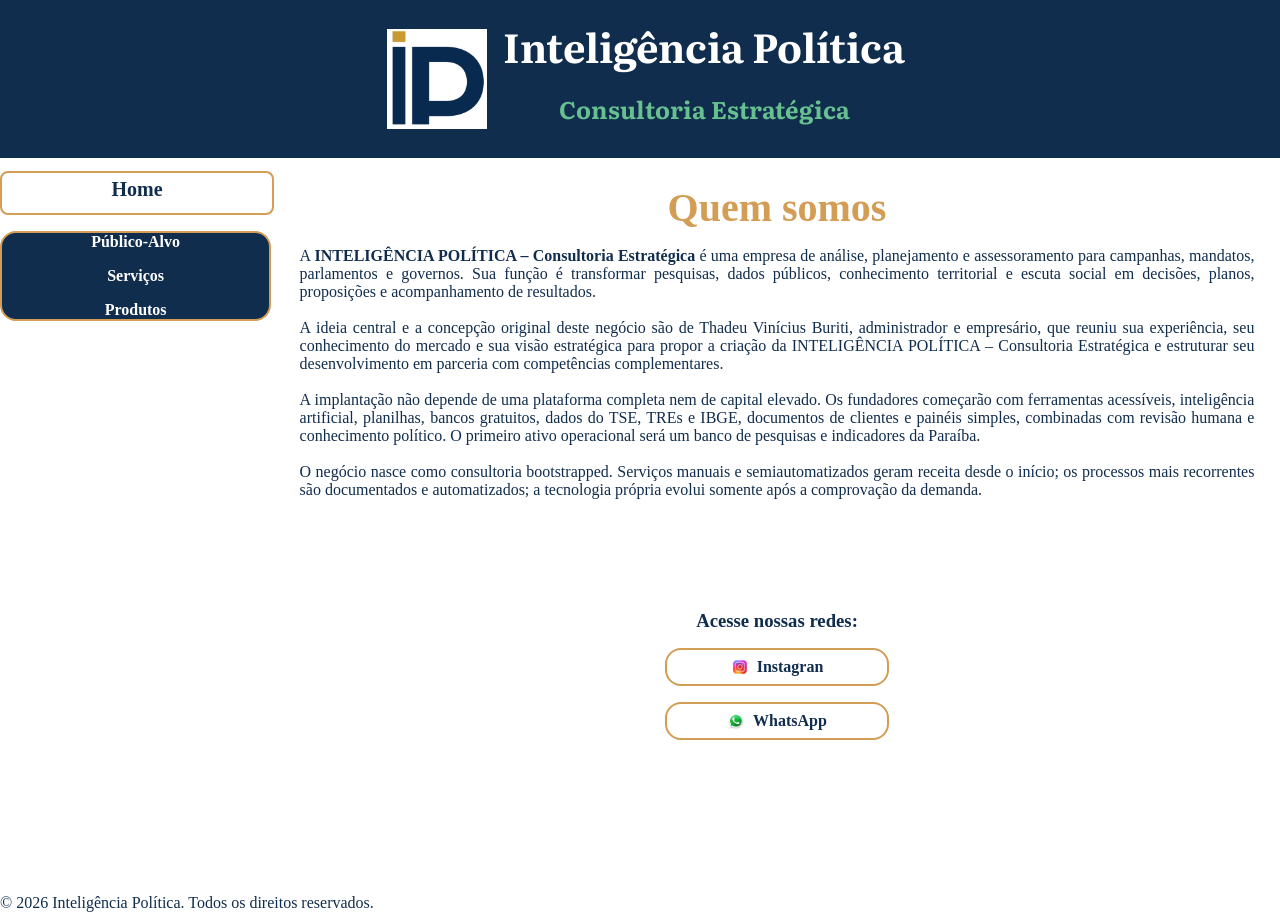
==== index.html @ 2caef67f "first commit" ====
<!DOCTYPE html>
<html lang="pt-br">
<head>
    <meta charset="UTF-8">
    <meta name="viewport" content="width=device-width, initial-scale=1.0">
    <meta name="description" content="Um site sobre jogos de video game">
    <link rel="stylesheet" href="/styles/style.css">
    <title>Inteligência Política</title>
</head>
<body>
    <header class="cabecalho">
        <section class="cabecalho_section">
            <h1 class="titulo">Inteligência Política</h1>
            <p class="subtexto">Consultoria Estratégica</p>
        </section>
        <img src="/imagens/logo.png" alt="Logo da Inteligência Política" class="logo">
    </header>
    <main class="principal">
        <section class="principal_section">
            <h2 class="destaquepagina">Quem somos</h2>
            <p class="texto">A <strong>INTELIGÊNCIA POLÍTICA – Consultoria Estratégica</strong> é uma empresa de análise, planejamento e assessoramento para campanhas, mandatos, parlamentos e governos. Sua função é transformar pesquisas, dados públicos, conhecimento territorial e escuta social em decisões, planos, proposições e acompanhamento de resultados.<br><br>
            A ideia central e a concepção original deste negócio são de Thadeu Vinícius Buriti, administrador e empresário, que reuniu sua experiência, seu conhecimento do mercado e sua visão estratégica para propor a criação da INTELIGÊNCIA POLÍTICA – Consultoria Estratégica e estruturar seu desenvolvimento em parceria com competências complementares.<br><br>
            A implantação não depende de uma plataforma completa nem de capital elevado. Os fundadores começarão com ferramentas acessíveis, inteligência artificial, planilhas, bancos gratuitos, dados do TSE, TREs e IBGE, documentos de clientes e painéis simples, combinadas com revisão humana e
            conhecimento político. O primeiro ativo operacional será um banco de pesquisas e indicadores da Paraíba.<br><br>               
            O negócio nasce como consultoria bootstrapped. Serviços manuais e semiautomatizados geram receita desde o início; os processos mais recorrentes são documentados e automatizados; a tecnologia própria evolui somente após a comprovação da demanda.</p>
                <div class="redes_sociais">
                <h3> Acesse nossas redes:</h3>
                <a class="botao" href="">Instagran
                    <img src="/imagens/instagram.png" alt="Logo do Instagram" class="logo_rede">
                </a>
                <a class="botao" href="">WhatsApp
                    <img src="/imagens/whatsapp.png" alt="Logo do WhatsApp" class="logo_rede">
                </a>
                </div>
        </section>
        <nav class="home">
            <a class="botao_home" href="./index.html">Home</a>
        <div class="menu">
            <a class="botao_menu" href="./publicoalvo.html">Público-Alvo</a>
            <a class="botao_menu" href="./serviços.html">Serviços</a>
            <a class="botao_menu" href="./niveisprodutos.html">Produtos</a>
        </div>
        </nav>
    </main>
    <footer class="pe">
        <p>&copy; 2026 Inteligência Política. Todos os direitos reservados.</p>
    </footer>
</body>
</html>
---- styles/style.css ----
@import url('https://fonts.googleapis.com/css2?family=Literata:ital,opsz,wght@0,7..72,200..900;1,7..72,200..900&family=Roboto:ital,wght@0,100..900;1,100..900&display=swap');


* {
    margin: 0;
    padding: 0;
}

body {
    color: #112D4E;
    display: flex;
    flex-direction: column;
    box-sizing: border-box;
    width: 100%;;
    /* height: 100vh; */
}

.titulo {
    font-family: "Literata", sans-serif;
    font-size: 250%;
    font-weight: bold;
    margin-bottom: 0.5rem;
    text-align: center;
}

.subtexto {
    font-family: "Literata", sans-serif;
    font-size: 150%;
    font-weight: bold;
    margin-bottom: 1rem;
    color: #67C090;
    text-align: center;
}

.cabecalho {
    display: flex;
    flex-direction: row-reverse;
    background-color: #112D4E;
    color: #FFFFFF;
    justify-content: center;
    align-items: center;
    gap: 1rem;
    padding: 1rem;
}

.cabecalho_section {
    display: flex;
    flex-direction: column;
    align-items: center;
    gap: 0.5rem;
}

.logo {
    width: 8%;
    margin-top: 1%;
    margin-left: 1%;
    margin-bottom: 1%;    
}

.principal {
    display: flex;
    flex-direction: row-reverse;
    /* margin-right: 10%;
    margin-left: 1%;
    margin-top: 2%;*/
    margin-bottom: 10%;
    justify-content: center;
    align-items: start;
    text-align: justify;
}

.principal_section {
    display: flex;
    flex-direction: column;
    /* margin-left: 5%;
    margin-bottom: 5%;
   /margin-right: 5%;
    margin-top: 5%; */
    gap: 1rem;
    padding: 2%;
}

.menu {
    background-color: #112D4E;
    border: 2px solid #D39D55;
    color: #FFFFFF;
    display: flex;
    flex-direction: column;
    align-items: center;
    margin-left: 0%;
    margin-right: 1%;
    margin-bottom: 5%;
    gap: 1rem;
    border-radius: 16px;
}

.menu_nome {
    background-color: #D39D55;
    width: 150px;
    text-align: center;
    font-weight: 600;
    border-radius: 10px 10px 0px 0px;
}

.destaquetexto {
    color: #D39D55;
}

.redes_sociais {
    display: flex;
    flex-direction: column;
    justify-content: center;
    margin: 10% 0% 0% 0%;
    gap: 1rem;
    align-items: center;
}

.botao {
    /* background-color: #D39D55; */
    display: flex;
    flex-direction: row-reverse;
    justify-content: center;
    border: 2px solid #D39D55;
    width: 220px;
    text-align: center;
    color: #112D4E;
    border-radius: 16px;
    font-size: 100%;
    padding: 8px 0px;
    text-decoration: none;
    font-weight: 600;
    gap: 0.5rem;
}
.botao:hover {
    background-color: #D39D55;
    color: #FFFFFF;
}

.logo_rede {
    width: 18px;
    margin: 0px 0px 0px 0px;
}

.botao_menu {
    background-color: #112D4E;
    width: 150px;
    text-align: center;
    color: #FFFFFF;
    font-size: 100%;
    text-decoration: none;
    border-radius: 20px;
    font-weight: 600;
}

.botao_menu:hover {
    background-color: #D39D55;
    color: #FFFFFF;
}

.home {
    display: flex;
    flex-direction: column;
    gap: 1rem;
    padding: 1% 0% 0% 0%;
}

.botao_home {
    border: 2px solid #D39D55;
    width: 250px;
    height: 30px;
    text-align: center;
    color: #112D4E;
    border-radius: 8px;
    font-size: 20px;
    padding: 5px 10px;
    text-decoration: none;
    font-weight: 600;
}

.botao_home:hover {
    background-color: #D39D55;
    color: #FFFFFF;
}

.destaquepagina {
    color: #D39D55;
    font-size: 40px;
    text-align: center;
}

.destaquetexto {
    color: #112D4E;
    font-size: 30px;
    text-align: justify;
}

.texto{
    text-align: justify;
}

.tabela {
    border-color: #D39D55;
    border-collapse: collapse;
    border: 0%;
    padding: 0rem;
}

.tabela_cabecalho {
    background-color: #112D4E;
    color: #FFFFFF;
    font-size: 30px;
    text-align: center;
    padding: 1rem;
}

.tabela_linha {
    background-color: #ffffff;
    color: #112D4E;
    font-size: 20px;
    text-align: justify;
    padding: 1rem;
}

.pe {
    gap: 10rem;
}

@media (max-width: 1200px) {
    .principal {
    display: flex;
    flex-direction: column-reverse;
    align-items: center;
    border: 0%;
    margin: 0% 0% 0% 0%;
    padding: 0%;
    }
    .principal_section {
        padding: 1%;
    }
    .home {
    margin: 0px 50px 0px 50px;
    }
    .titulo {
    font-size: 150%;
    text-align: justify;
    }
    .subtexto {
    font-size: 100%;
    text-align: justify;
    }
    .logo {
    width: 40%;
    padding: 1%;    
    }
    .destaquepagina {
        font-size: 30px;
    }
    .destaquetexto {
        font-size: 20px;
        text-align: center;
    }
    .destaquetexto_menor {
        font-size: 15px;
        text-align: center;
    }
    .texto {
        font-size: 13px;
        text-align: justify;
    }
    .menu {
        width: 62%;
        height: 50px;
        display: flex;
        flex-direction: row;
        border-radius: 15px;
        margin: 0px 100px 10px 100px;
    }
    .menu_nome {
        width: 25%;
        height: 100%;
        font-size: 80%;
        border-radius: 10px 0px 0px 10px;
    }
    .botao_menu {
        width: 105px;
        font-size: 100%;
        text-align: center;
        align-items: center;
        justify-content: center;
        border-radius: 10px;
        font-weight: 400;
        justify-content: space-between;
    }
    .botao_home {
        margin: 0% 0% 0% 23%;
        width: 50%;
        font-size: 25px;
    }
    .tabela_cabecalho {
        font-size: 20px;
    }
    .tabela_linha {
        font-size: 14px;
        text-align: center;
    }
}
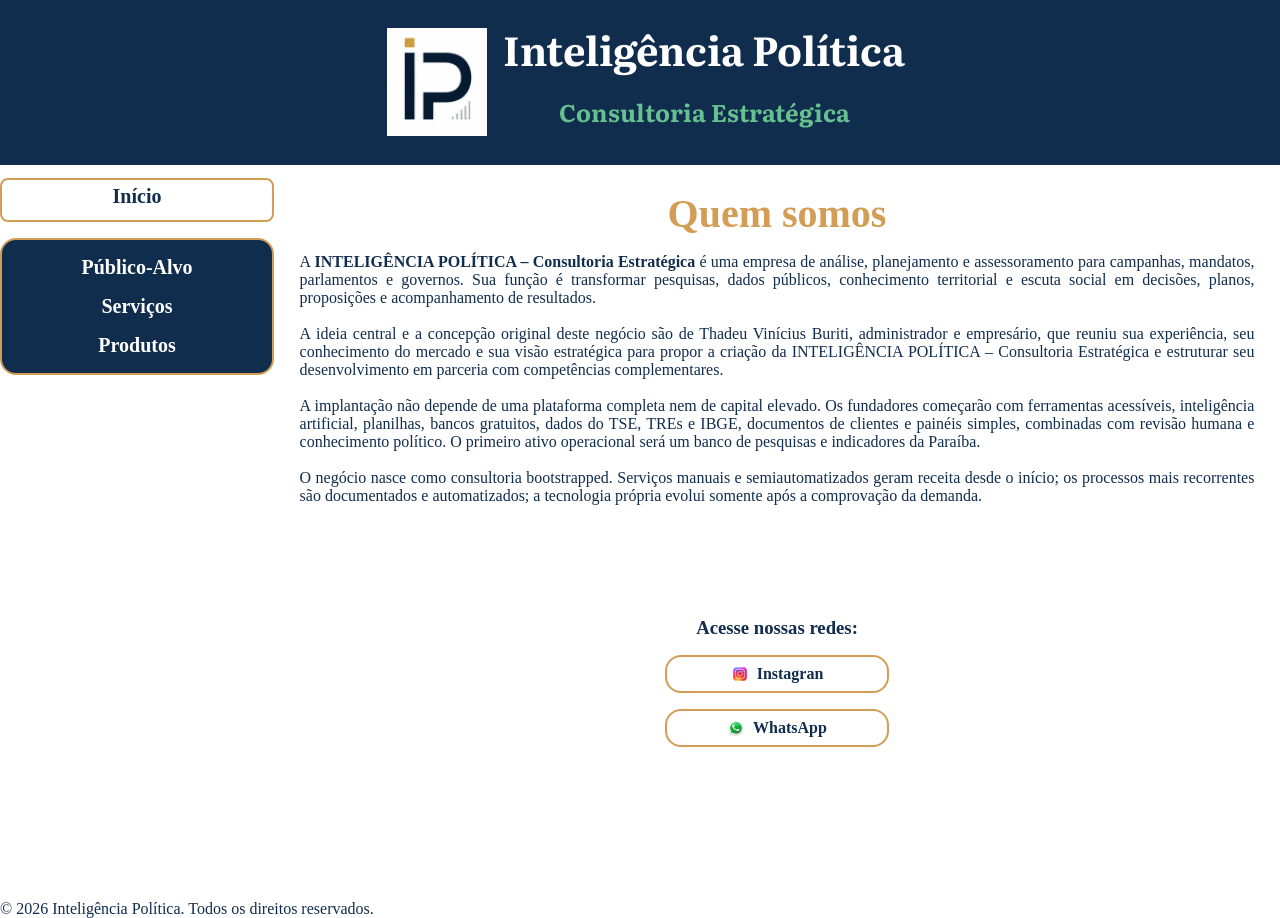
==== commit 3c55294c: "atualização de logo e correção de detalhes" ====
--- a/index.html
+++ b/index.html
@@ -34,7 +34,7 @@
                 </div>
         </section>
         <nav class="home">
-            <a class="botao_home" href="./index.html">Home</a>
+            <a class="botao_home" href="./index.html">Início</a>
         <div class="menu">
             <a class="botao_menu" href="./publicoalvo.html">Público-Alvo</a>
             <a class="botao_menu" href="./serviços.html">Serviços</a>
--- a/styles/style.css
+++ b/styles/style.css
@@ -86,12 +86,13 @@
     color: #FFFFFF;
     display: flex;
     flex-direction: column;
-    align-items: center;
     margin-left: 0%;
-    margin-right: 1%;
-    margin-bottom: 5%;
+    margin-right: 0%;
+    margin-bottom: 0%;
     gap: 1rem;
     border-radius: 16px;
+    align-items: center;
+    padding: 1rem;
 }
 
 .menu_nome {
@@ -146,7 +147,7 @@
     width: 150px;
     text-align: center;
     color: #FFFFFF;
-    font-size: 100%;
+    font-size: 20px;
     text-decoration: none;
     border-radius: 20px;
     font-weight: 600;
@@ -217,7 +218,7 @@
     background-color: #ffffff;
     color: #112D4E;
     font-size: 20px;
-    text-align: justify;
+    text-align: center;
     padding: 1rem;
 }
 
@@ -249,11 +250,12 @@
     text-align: justify;
     }
     .logo {
-    width: 40%;
+    width: 94px;
     padding: 1%;    
     }
     .destaquepagina {
         font-size: 30px;
+        padding: 3% 0% 0% 0%;
     }
     .destaquetexto {
         font-size: 20px;
@@ -273,26 +275,20 @@
         display: flex;
         flex-direction: row;
         border-radius: 15px;
-        margin: 0px 100px 10px 100px;
-    }
-    .menu_nome {
-        width: 25%;
-        height: 100%;
-        font-size: 80%;
-        border-radius: 10px 0px 0px 10px;
+        margin: 5px 100px 5px 100px;
+        padding: 0%;
     }
     .botao_menu {
-        width: 105px;
-        font-size: 100%;
-        text-align: center;
-        align-items: center;
-        justify-content: center;
+        width: 100px;
+        font-size: 15px;
         border-radius: 10px;
         font-weight: 400;
-        justify-content: space-between;
+        padding: 0%;
+        text-align: center;
+        align-self: center;
     }
     .botao_home {
-        margin: 0% 0% 0% 23%;
+        margin: 3% 0% 0% 23%;
         width: 50%;
         font-size: 25px;
     }
@@ -301,6 +297,6 @@
     }
     .tabela_linha {
         font-size: 14px;
-        text-align: center;
+        text-align: justify;
     }
 }
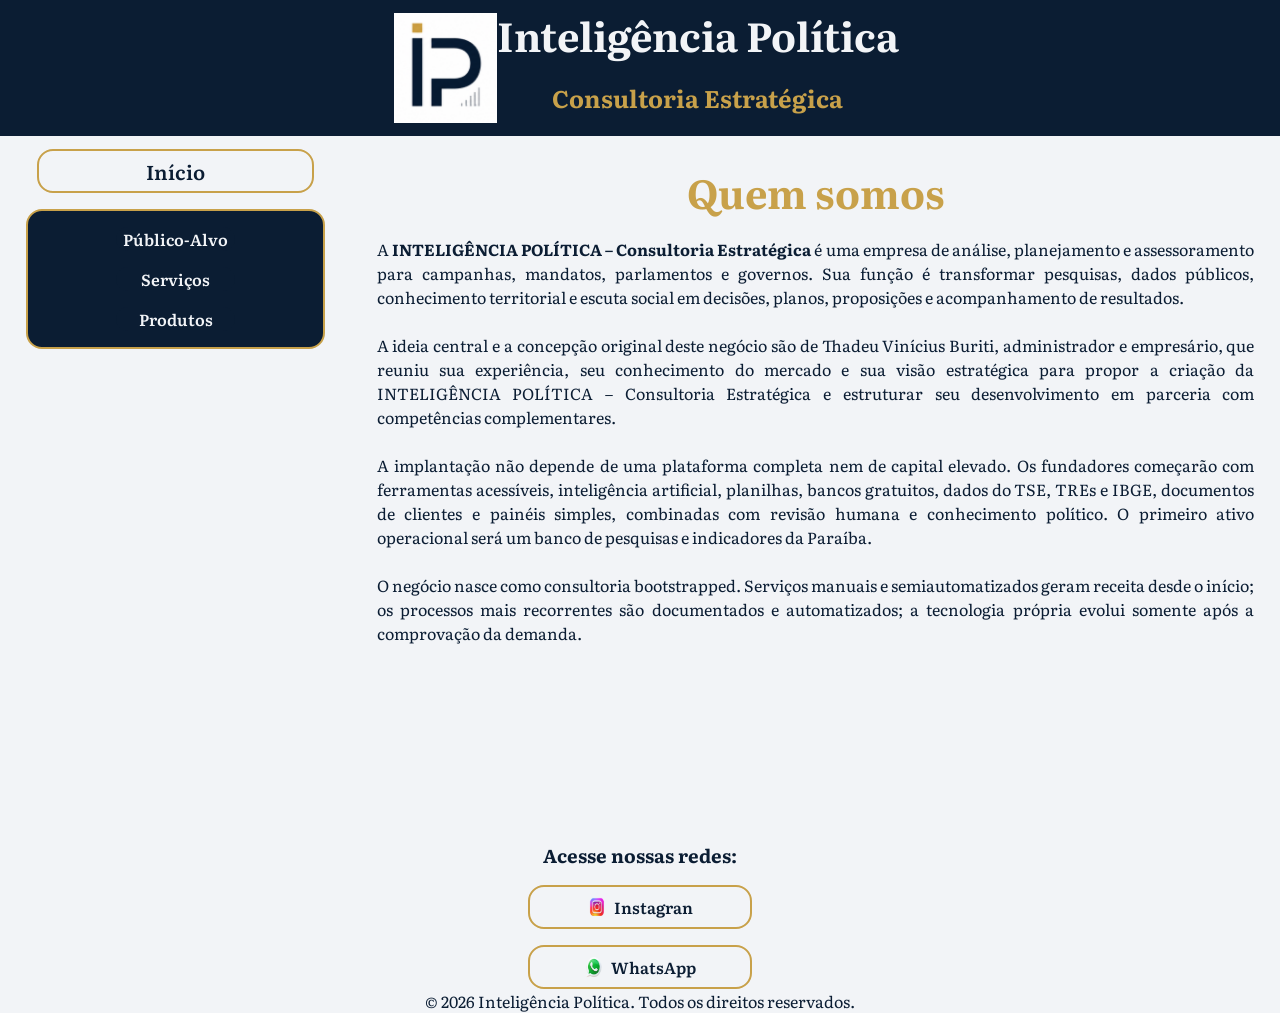
==== commit fd155718: "[ajustes] migração das redes para o footer" ====
--- a/index.html
+++ b/index.html
@@ -23,15 +23,6 @@
             A implantação não depende de uma plataforma completa nem de capital elevado. Os fundadores começarão com ferramentas acessíveis, inteligência artificial, planilhas, bancos gratuitos, dados do TSE, TREs e IBGE, documentos de clientes e painéis simples, combinadas com revisão humana e
             conhecimento político. O primeiro ativo operacional será um banco de pesquisas e indicadores da Paraíba.<br><br>               
             O negócio nasce como consultoria bootstrapped. Serviços manuais e semiautomatizados geram receita desde o início; os processos mais recorrentes são documentados e automatizados; a tecnologia própria evolui somente após a comprovação da demanda.</p>
-                <div class="redes_sociais">
-                <h3> Acesse nossas redes:</h3>
-                <a class="botao" href="">Instagran
-                    <img src="/imagens/instagram.png" alt="Logo do Instagram" class="logo_rede">
-                </a>
-                <a class="botao" href="">WhatsApp
-                    <img src="/imagens/whatsapp.png" alt="Logo do WhatsApp" class="logo_rede">
-                </a>
-                </div>
         </section>
         <nav class="home">
             <a class="botao_home" href="./index.html">Início</a>
@@ -42,8 +33,17 @@
         </div>
         </nav>
     </main>
-    <footer class="pe">
-        <p>&copy; 2026 Inteligência Política. Todos os direitos reservados.</p>
+    <footer>
+        <div class="redes_sociais">
+                <h3> Acesse nossas redes:</h3>
+                <a class="botao" href="">Instagran
+                    <img src="/imagens/instagram.png" alt="Logo do Instagram" class="logo_rede">
+                </a>
+                <a class="botao" href="">WhatsApp
+                    <img src="/imagens/whatsapp.png" alt="Logo do WhatsApp" class="logo_rede">
+                </a>
+                </div>
+        <p class="pe">&copy; 2026 Inteligência Política. Todos os direitos reservados.</p>
     </footer>
 </body>
 </html>
--- a/styles/style.css
+++ b/styles/style.css
@@ -1,65 +1,32 @@
 @import url('https://fonts.googleapis.com/css2?family=Literata:ital,opsz,wght@0,7..72,200..900;1,7..72,200..900&family=Roboto:ital,wght@0,100..900;1,100..900&display=swap');
 
+:root {
+    --cor-azul: #0B1D33;
+    --cor-dourado: #C8A14A;
+    --cor-branca: #F2F4F7;
+    --cor-verde: #67C090;
+}
 
 * {
-    margin: 0;
-    padding: 0;
+    margin: 0%;
+    padding: 0%;
 }
 
 body {
-    color: #112D4E;
+    background-color: var(--cor-branca);
+    color: var(--cor-azul);
     display: flex;
     flex-direction: column;
     box-sizing: border-box;
-    width: 100%;;
-    /* height: 100vh; */
-}
-
-.titulo {
+    width: 100%;
+    align-items: center;
     font-family: "Literata", sans-serif;
-    font-size: 250%;
-    font-weight: bold;
-    margin-bottom: 0.5rem;
-    text-align: center;
-}
-
-.subtexto {
-    font-family: "Literata", sans-serif;
-    font-size: 150%;
-    font-weight: bold;
-    margin-bottom: 1rem;
-    color: #67C090;
-    text-align: center;
-}
-
-.cabecalho {
+}
+
+.principal {
     display: flex;
     flex-direction: row-reverse;
-    background-color: #112D4E;
-    color: #FFFFFF;
-    justify-content: center;
-    align-items: center;
-    gap: 1rem;
-    padding: 1rem;
-}
-
-.cabecalho_section {
-    display: flex;
-    flex-direction: column;
-    align-items: center;
-    gap: 0.5rem;
-}
-
-.logo {
-    width: 8%;
-    margin-top: 1%;
-    margin-left: 1%;
-    margin-bottom: 1%;    
-}
-
-.principal {
-    display: flex;
-    flex-direction: row-reverse;
+    width: 100%;
     /* margin-right: 10%;
     margin-left: 1%;
     margin-top: 2%;*/
@@ -70,6 +37,7 @@
 }
 
 .principal_section {
+    width: 100%;
     display: flex;
     flex-direction: column;
     /* margin-left: 5%;
@@ -80,31 +48,53 @@
     padding: 2%;
 }
 
-.menu {
-    background-color: #112D4E;
-    border: 2px solid #D39D55;
-    color: #FFFFFF;
-    display: flex;
-    flex-direction: column;
-    margin-left: 0%;
-    margin-right: 0%;
-    margin-bottom: 0%;
-    gap: 1rem;
-    border-radius: 16px;
-    align-items: center;
-    padding: 1rem;
-}
-
-.menu_nome {
-    background-color: #D39D55;
-    width: 150px;
-    text-align: center;
-    font-weight: 600;
-    border-radius: 10px 10px 0px 0px;
+.video {
+    align-self: center;
+}
+
+.titulo {
+    font-family: "Literata", sans-serif;
+    font-size: 250%;
+    font-weight: bold;
+    margin-bottom: 0.5rem;
+    text-align: center;
+}
+
+.subtexto {
+    font-family: "Literata", sans-serif;
+    font-size: 150%;
+    font-weight: bold;
+    margin-bottom: 1rem;
+    color: var(--cor-dourado);
+    text-align: center;
+}
+
+.cabecalho {
+    display: flex;
+    flex-direction: row-reverse;
+    background-color: var(--cor-azul);
+    color: var(--cor-branca);
+    justify-content: center;
+    align-items: center;
+    width: 100%;
+}
+
+.cabecalho_section {
+    display: flex;
+    flex-direction: column;
+    align-items: center;
+    gap: 0.5rem;
+}
+
+.logo {
+    width: 8%;
+    margin-top: 1%;
+    margin-left: 1%;
+    margin-bottom: 1%;    
 }
 
 .destaquetexto {
-    color: #D39D55;
+    color: var(--cor-dourado);
 }
 
 .redes_sociais {
@@ -117,14 +107,13 @@
 }
 
 .botao {
-    /* background-color: #D39D55; */
     display: flex;
     flex-direction: row-reverse;
     justify-content: center;
-    border: 2px solid #D39D55;
+    border: 2px solid var(--cor-dourado);
     width: 220px;
     text-align: center;
-    color: #112D4E;
+    color: var(--cor-azul);
     border-radius: 16px;
     font-size: 100%;
     padding: 8px 0px;
@@ -133,8 +122,8 @@
     gap: 0.5rem;
 }
 .botao:hover {
-    background-color: #D39D55;
-    color: #FFFFFF;
+    background-color: var(--cor-dourado);
+    color: var(--cor-branca);
 }
 
 .logo_rede {
@@ -142,55 +131,72 @@
     margin: 0px 0px 0px 0px;
 }
 
+.home {
+    width: 40%;
+    display: flex;
+    flex-direction: column;
+    gap: 1rem;
+    padding: 1% 0% 0% 0%;
+    align-items: center;
+}
+
 .botao_menu {
-    background-color: #112D4E;
-    width: 150px;
-    text-align: center;
-    color: #FFFFFF;
-    font-size: 20px;
+    background-color: var(--cor-azul);
+    width: 45%;
+    text-align: center;
+    color: var(--cor-branca);
+    font-size: 16px;
     text-decoration: none;
     border-radius: 20px;
     font-weight: 600;
 }
 
 .botao_menu:hover {
-    background-color: #D39D55;
-    color: #FFFFFF;
-}
-
-.home {
-    display: flex;
-    flex-direction: column;
-    gap: 1rem;
-    padding: 1% 0% 0% 0%;
+    background-color: var(--cor-dourado);
+    color: var(--cor-branca);
+}
+
+.menu {
+    width: 75%;
+    background-color: var(--cor-azul);
+    border: 2px solid var(--cor-dourado);
+    color: var(--cor-branca);
+    display: flex;
+    flex-direction: column;
+    margin-left: 0%;
+    margin-right: 0%;
+    margin-bottom: 0%;
+    gap: 16px;
+    border-radius: 16px;
+    align-items: center;
+    padding: 16px;
 }
 
 .botao_home {
-    border: 2px solid #D39D55;
-    width: 250px;
-    height: 30px;
-    text-align: center;
-    color: #112D4E;
-    border-radius: 8px;
+    border: 2px solid var(--cor-dourado);
+    width: 75%;
+    text-align: center;
+    color: var(--cor-azul);
+    border-radius: 16px;
     font-size: 20px;
-    padding: 5px 10px;
+    padding: 5px 5px;
     text-decoration: none;
     font-weight: 600;
 }
 
 .botao_home:hover {
-    background-color: #D39D55;
-    color: #FFFFFF;
+    background-color: var(--cor-dourado);
+    color: var(--cor-branca);
 }
 
 .destaquepagina {
-    color: #D39D55;
+    color: var(--cor-dourado);
     font-size: 40px;
     text-align: center;
 }
 
 .destaquetexto {
-    color: #112D4E;
+    color: var(--cor-azul);
     font-size: 30px;
     text-align: justify;
 }
@@ -200,23 +206,23 @@
 }
 
 .tabela {
-    border-color: #D39D55;
+    border-color: var(--cor-dourado);
     border-collapse: collapse;
     border: 0%;
     padding: 0rem;
 }
 
 .tabela_cabecalho {
-    background-color: #112D4E;
-    color: #FFFFFF;
+    background-color: var(--cor-azul);
+    color: var(--cor-branca);
     font-size: 30px;
     text-align: center;
     padding: 1rem;
 }
 
 .tabela_linha {
-    background-color: #ffffff;
-    color: #112D4E;
+    background-color: var(--cor-branca);
+    color: var(--cor-azul);
     font-size: 20px;
     text-align: center;
     padding: 1rem;
@@ -226,32 +232,41 @@
     gap: 10rem;
 }
 
+
 @media (max-width: 1200px) {
+    * {
+        margin: 0%;
+        padding: 0%;
+    }
     .principal {
-    display: flex;
-    flex-direction: column-reverse;
-    align-items: center;
-    border: 0%;
-    margin: 0% 0% 0% 0%;
-    padding: 0%;
+        display: flex;
+        flex-direction: column-reverse;
+        align-items: center;
+        border: 0%;
+        margin: 0% 0% 0% 0%;
+        padding: 0%;
     }
     .principal_section {
         padding: 1%;
     }
     .home {
-    margin: 0px 50px 0px 50px;
+        width: 80%;
+        display: flex;
+        flex-direction: column;
+        align-items: center;
+        margin: 0px 0% 0px 0%;
     }
     .titulo {
-    font-size: 150%;
-    text-align: justify;
+        font-size: 150%;
+        text-align: justify;
     }
     .subtexto {
-    font-size: 100%;
-    text-align: justify;
+        font-size: 100%;
+        text-align: justify;
     }
     .logo {
-    width: 94px;
-    padding: 1%;    
+        width: 94px;
+        padding: 1%;    
     }
     .destaquepagina {
         font-size: 30px;
@@ -259,38 +274,40 @@
     }
     .destaquetexto {
         font-size: 20px;
-        text-align: center;
+        text-align: justify;
     }
     .destaquetexto_menor {
         font-size: 15px;
-        text-align: center;
+        text-align: justify;
     }
     .texto {
         font-size: 13px;
         text-align: justify;
+        padding: 2%;
     }
     .menu {
-        width: 62%;
-        height: 50px;
+        width: 100%;
+        height: 100%;
         display: flex;
         flex-direction: row;
         border-radius: 15px;
-        margin: 5px 100px 5px 100px;
-        padding: 0%;
+        margin: 0px 0% 0px 0%;
+        padding: 3% 3% 3% 3.5%;
     }
     .botao_menu {
-        width: 100px;
-        font-size: 15px;
+        width: 85%;
+        font-size: 13px;
         border-radius: 10px;
         font-weight: 400;
-        padding: 0%;
         text-align: center;
         align-self: center;
     }
     .botao_home {
-        margin: 3% 0% 0% 23%;
-        width: 50%;
-        font-size: 25px;
+        margin: 3% 0% 0% 0%;
+        width: 45%;
+        font-size: 15px;
+        height: 25%;
+        align-items: center;
     }
     .tabela_cabecalho {
         font-size: 20px;
@@ -299,4 +316,11 @@
         font-size: 14px;
         text-align: justify;
     }
+    .video {
+        width: 85%;
+        height: 85%;
+    }
+    .pe {
+    font-size: 13px;
+    }
 }
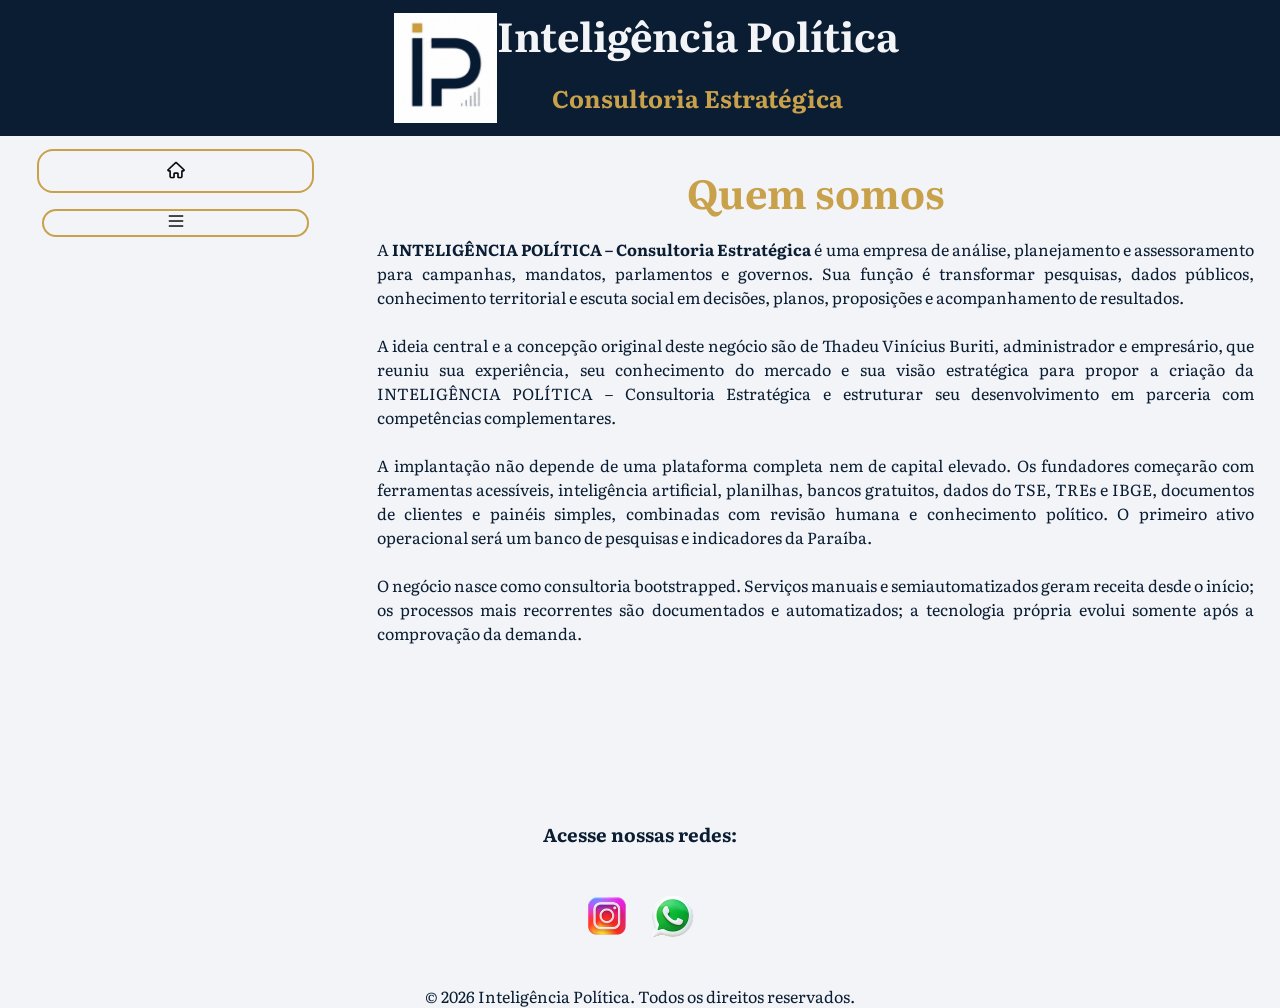
==== commit 7f2f556a: "[adição do menu hamburguer] ajuste do footer, troca de nomes por icones" ====
--- a/index.html
+++ b/index.html
@@ -25,25 +25,39 @@
             O negócio nasce como consultoria bootstrapped. Serviços manuais e semiautomatizados geram receita desde o início; os processos mais recorrentes são documentados e automatizados; a tecnologia própria evolui somente após a comprovação da demanda.</p>
         </section>
         <nav class="home">
-            <a class="botao_home" href="./index.html">Início</a>
-        <div class="menu">
+            <a class="botao_home" href="./index.html">
+                <img class="ihome" src="/imagens/home.png">
+            </a>
+        <i id="hMenu" class="icone_home" onclick="clickMenu()">
+            <img class="menuHIcone" src="imagens/hamburger.png">
+        </i>
+        <div id="idmenu" class="menu">
             <a class="botao_menu" href="./publicoalvo.html">Público-Alvo</a>
             <a class="botao_menu" href="./serviços.html">Serviços</a>
             <a class="botao_menu" href="./niveisprodutos.html">Produtos</a>
         </div>
         </nav>
     </main>
-    <footer>
+    <footer class="pe-principal">
+        <h3 class="pe-titulo"> Acesse nossas redes:</h3>
         <div class="redes_sociais">
-                <h3> Acesse nossas redes:</h3>
-                <a class="botao" href="">Instagran
+                <a class="botao" href="./redes.html">
                     <img src="/imagens/instagram.png" alt="Logo do Instagram" class="logo_rede">
                 </a>
-                <a class="botao" href="">WhatsApp
+                <a class="botao" href="./redes.html">
                     <img src="/imagens/whatsapp.png" alt="Logo do WhatsApp" class="logo_rede">
                 </a>
                 </div>
         <p class="pe">&copy; 2026 Inteligência Política. Todos os direitos reservados.</p>
     </footer>
+    <script>
+        function clickMenu() {
+            if (idmenu.style.display == 'flex') {
+                idmenu.style.display = 'none'
+            } else {
+                idmenu.style.display = 'flex'
+            }
+        }
+    </script>
 </body>
 </html>
--- a/styles/style.css
+++ b/styles/style.css
@@ -97,37 +97,9 @@
     color: var(--cor-dourado);
 }
 
-.redes_sociais {
-    display: flex;
-    flex-direction: column;
-    justify-content: center;
-    margin: 10% 0% 0% 0%;
-    gap: 1rem;
-    align-items: center;
-}
-
-.botao {
-    display: flex;
-    flex-direction: row-reverse;
-    justify-content: center;
-    border: 2px solid var(--cor-dourado);
-    width: 220px;
-    text-align: center;
-    color: var(--cor-azul);
-    border-radius: 16px;
-    font-size: 100%;
-    padding: 8px 0px;
-    text-decoration: none;
-    font-weight: 600;
-    gap: 0.5rem;
-}
-.botao:hover {
-    background-color: var(--cor-dourado);
-    color: var(--cor-branca);
-}
 
 .logo_rede {
-    width: 18px;
+    width: 50px;
     margin: 0px 0px 0px 0px;
 }
 
@@ -161,7 +133,7 @@
     background-color: var(--cor-azul);
     border: 2px solid var(--cor-dourado);
     color: var(--cor-branca);
-    display: flex;
+    display: none;
     flex-direction: column;
     margin-left: 0%;
     margin-right: 0%;
@@ -227,9 +199,63 @@
     text-align: center;
     padding: 1rem;
 }
+.pe-principal{
+    display: flex;
+    flex-direction: column;
+    align-items: center;
+    text-align: center;
+}
+
+.pe-titulo {
+    padding: 5% 0% 0% 0%;
+}
+
+.redes_sociais {
+    display: flex;
+    flex-direction: row;
+    justify-content: center;
+    margin: 10% 0% 0% 0%;
+    gap: 1rem;
+    align-items: center;
+}
+
+.botao {
+    display: flex;
+    flex-direction: row;
+    justify-content: space-between;
+}
+
+.botao:hover {
+    background-color: var(--cor-dourado);
+    color: var(--cor-branca);
+}
 
 .pe {
+    margin-top: 10%;
     gap: 10rem;
+}
+
+.icone_home {
+    background-color: var(--cor-branca);
+    cursor: pointer;
+    text-align: center;
+     border: 2px solid var(--cor-dourado);
+     border-radius: 16px;
+     width: 75%;
+}
+
+.icone_home:hover {
+    background-color: var(--cor-dourado);
+}
+
+.menuHIcone {
+    width: 20px;
+    align-self: center;
+
+}
+
+.ihome {
+    width: 20px;
 }
 
 
@@ -275,15 +301,17 @@
     .destaquetexto {
         font-size: 20px;
         text-align: justify;
+        padding: 0% 2% 0% 2%;
     }
     .destaquetexto_menor {
         font-size: 15px;
         text-align: justify;
+        padding: 0% 2% 0% 2%;
     }
     .texto {
         font-size: 13px;
         text-align: justify;
-        padding: 2%;
+        padding: 0% 2% 0% 2%;
     }
     .menu {
         width: 100%;
@@ -316,11 +344,15 @@
         font-size: 14px;
         text-align: justify;
     }
-    .video {
-        width: 85%;
-        height: 85%;
-    }
     .pe {
     font-size: 13px;
     }
+    .icone_home {
+        margin: 3% 0% 0% 0%;
+        width: 45%;
+        font-size: 15px;
+        height: 25%;
+        align-items: center;
+        padding-top: 1%;
+    }
 }
